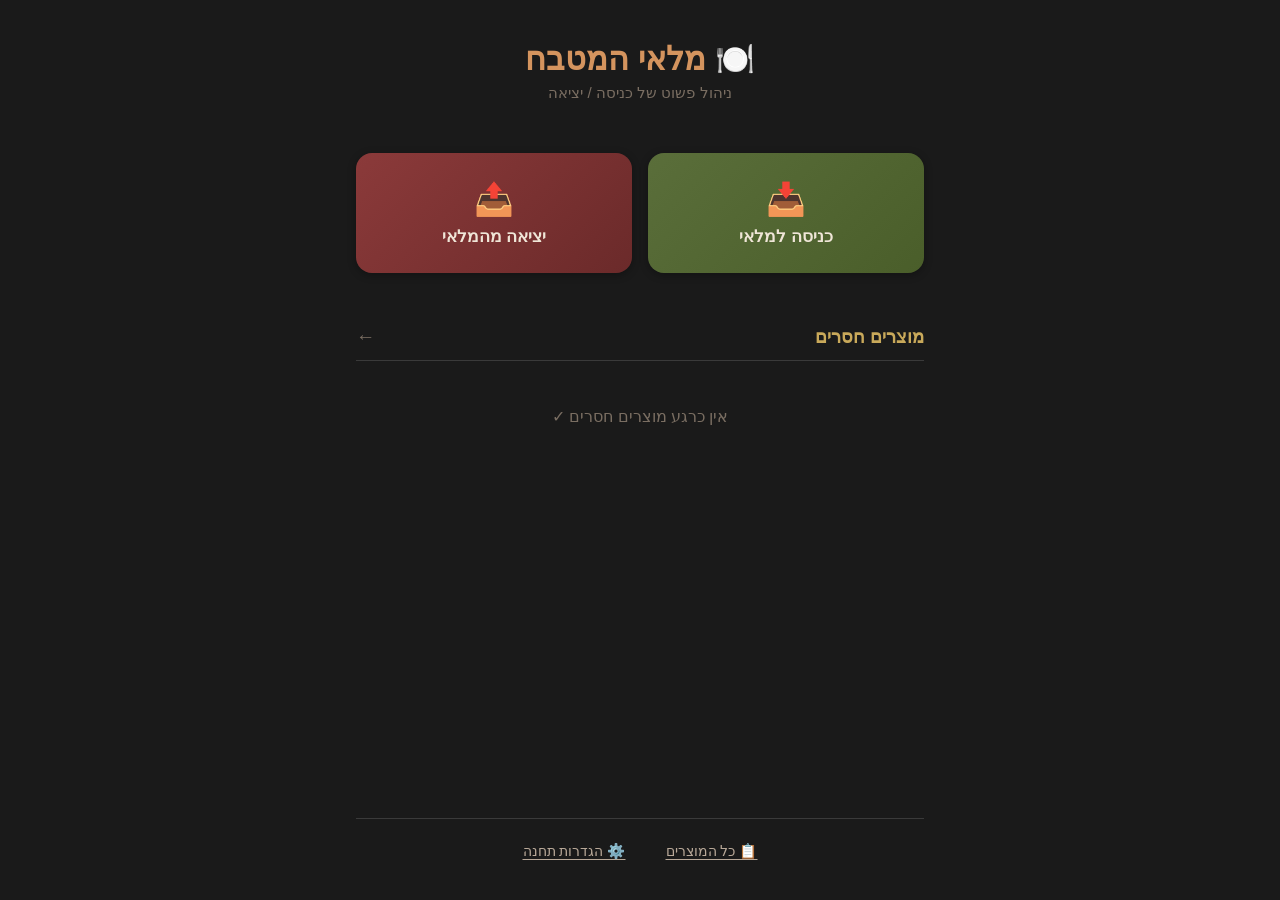
==== index.html @ 6012773c "Add files via upload" ====
<!DOCTYPE html>
<html lang="he" dir="rtl">
<head>
    <meta charset="UTF-8">
    <meta name="viewport" content="width=device-width, initial-scale=1.0, maximum-scale=1.0, user-scalable=no">
    <meta name="theme-color" content="#1a1a1a">
    <meta name="description" content="מערכת מלאי מטבח ביתית — ניהול מוצרים ארוזים עם ברקוד">
    <title>מלאי המטבח</title>

    <!-- PWA manifest -->
    <link rel="manifest" href="manifest.webmanifest">
    <link rel="apple-touch-icon" href="assets/icons/icon-192.png">

    <!-- === CSS — ערכת עיצוב כהה קולינרית === -->
    <link rel="stylesheet" href="styles/base.css">
    <link rel="stylesheet" href="styles/theme-dark.css">
    <link rel="stylesheet" href="styles/home.css">
    <link rel="stylesheet" href="styles/scanner.css">
    <link rel="stylesheet" href="styles/list.css">
    <link rel="stylesheet" href="styles/product.css">
</head>
<body>

    <!-- ============================================= -->
    <!-- מסך בית — HOME SCREEN                        -->
    <!-- שני כפתורים מרכזיים + רשימת חוסרים           -->
    <!-- ============================================= -->
    <section id="screen-home" class="screen active">
        <!-- כותרת עליונה -->
        <header class="home-header">
            <h1 class="home-title">🍽️ מלאי המטבח</h1>
            <p class="home-subtitle">ניהול פשוט של כניסה / יציאה</p>
        </header>

        <!-- כפתורי פעולה מרכזיים -->
        <div class="home-actions">
            <button id="btn-stock-in" class="action-btn action-btn--in" onclick="Router.navigate('stock-in')">
                <span class="action-btn__icon">📥</span>
                <span class="action-btn__label">כניסה למלאי</span>
            </button>
            <button id="btn-stock-out" class="action-btn action-btn--out" onclick="Router.navigate('stock-out')">
                <span class="action-btn__icon">📤</span>
                <span class="action-btn__label">יציאה מהמלאי</span>
            </button>
        </div>

        <!-- רשימת חוסרים — תצוגה מקוצרת במסך הבית -->
        <div class="home-shortages">
            <h2 class="section-title" onclick="Router.navigate('shortages')">
                מוצרים חסרים
                <span class="section-title__arrow">←</span>
            </h2>
            <div id="shortages-list-home" class="shortages-list">
                <!-- יתמלא דינמית ע"י JS -->
                <p class="empty-state" id="no-shortages-home">אין כרגע מוצרים חסרים ✓</p>
            </div>
        </div>

        <!-- כפתור ניהול מוצרים -->
        <footer class="home-footer">
            <button class="link-btn" onclick="Router.navigate('all-products')">📋 כל המוצרים</button>
            <button class="link-btn" id="btn-station-settings" onclick="Router.navigate('settings')">⚙️ הגדרות תחנה</button>
        </footer>
    </section>

    <!-- ============================================= -->
    <!-- מסך כניסה למלאי — STOCK IN                    -->
    <!-- סריקת ברקוד + הוספת כמות                      -->
    <!-- ============================================= -->
    <section id="screen-stock-in" class="screen">
        <header class="screen-header">
            <button class="back-btn" onclick="Router.navigate('home')">→ חזרה</button>
            <h2 class="screen-header__title">📥 כניסה למלאי</h2>
        </header>

        <!-- אזור סורק ברקוד — html5-qrcode מנהל את המצלמה בעצמו -->
        <div class="scanner-area" id="scanner-area-in">
            <div id="scanner-reader-in" class="scanner-reader"></div>
            <p class="scanner-hint">כוון את הברקוד למצלמה</p>
        </div>

        <!-- תוצאת סריקה — מוצר קיים -->
        <div id="stock-in-result" class="scan-result hidden">
            <div class="product-card">
                <img id="stock-in-img" class="product-card__img" src="" alt="תמונת מוצר">
                <div class="product-card__info">
                    <p class="product-card__name" id="stock-in-name"></p>
                    <p class="product-card__barcode" id="stock-in-barcode"></p>
                    <p class="product-card__qty">כמות נוכחית: <strong id="stock-in-current">0</strong></p>
                    <p class="product-card__target">יעד: <strong id="stock-in-target">0</strong></p>
                </div>
            </div>
            <div class="scan-actions">
                <button class="qty-btn qty-btn--add" id="btn-add-1" onclick="Inventory.stockIn(1)">הוסף 1</button>
                <button class="qty-btn qty-btn--add" id="btn-add-2" onclick="Inventory.stockIn(2)">הוסף 2</button>
                <button class="qty-btn qty-btn--continue" onclick="Scanner.resume('in')">המשך סריקה</button>
            </div>
        </div>

        <!-- תוצאת סריקה — מוצר חדש -->
        <div id="stock-in-new" class="scan-result hidden">
            <p class="new-product-msg">מוצר לא נמצא במערכת</p>
            <p class="new-product-barcode" id="new-barcode-in"></p>
            <button class="action-btn action-btn--register" onclick="Router.navigate('register', Scanner.lastBarcode)">רישום מוצר חדש</button>
        </div>
    </section>

    <!-- ============================================= -->
    <!-- מסך יציאה מהמלאי — STOCK OUT                  -->
    <!-- סריקת ברקוד + הורדת כמות                      -->
    <!-- ============================================= -->
    <section id="screen-stock-out" class="screen">
        <header class="screen-header">
            <button class="back-btn" onclick="Router.navigate('home')">→ חזרה</button>
            <h2 class="screen-header__title">📤 יציאה מהמלאי</h2>
        </header>

        <!-- אזור סורק ברקוד — html5-qrcode מנהל את המצלמה בעצמו -->
        <div class="scanner-area" id="scanner-area-out">
            <div id="scanner-reader-out" class="scanner-reader"></div>
            <p class="scanner-hint">כוון את הברקוד למצלמה</p>
        </div>

        <!-- תוצאת סריקה — מוצר נמצא -->
        <div id="stock-out-result" class="scan-result hidden">
            <div class="product-card">
                <img id="stock-out-img" class="product-card__img" src="" alt="תמונת מוצר">
                <div class="product-card__info">
                    <p class="product-card__name" id="stock-out-name"></p>
                    <p class="product-card__barcode" id="stock-out-barcode"></p>
                    <p class="product-card__qty">כמות נוכחית: <strong id="stock-out-current">0</strong></p>
                    <p class="product-card__target">יעד: <strong id="stock-out-target">0</strong></p>
                </div>
            </div>
            <div class="scan-actions">
                <button class="qty-btn qty-btn--remove" id="btn-remove-1" onclick="Inventory.stockOut(1)">הורד 1</button>
                <button class="qty-btn qty-btn--cancel" onclick="Scanner.resume('out')">בטל</button>
            </div>
        </div>

        <!-- מוצר לא נמצא -->
        <div id="stock-out-notfound" class="scan-result hidden">
            <p class="error-msg">מוצר לא נמצא במערכת</p>
            <button class="qty-btn qty-btn--continue" onclick="Scanner.resume('out')">המשך סריקה</button>
        </div>
    </section>

    <!-- ============================================= -->
    <!-- מסך רישום מוצר חדש — REGISTER                 -->
    <!-- ברקוד + צילום + שם + מיקום + יעד              -->
    <!-- ============================================= -->
    <section id="screen-register" class="screen">
        <header class="screen-header">
            <button class="back-btn" onclick="Router.back()">→ חזרה</button>
            <h2 class="screen-header__title">📝 רישום מוצר חדש</h2>
        </header>

        <form id="register-form" class="register-form" onsubmit="Products.register(event)">
            <!-- ברקוד — לא ניתן לעריכה -->
            <div class="form-group">
                <label class="form-label">ברקוד</label>
                <input type="text" id="reg-barcode" class="form-input" readonly>
            </div>

            <!-- צילום תמונה -->
            <div class="form-group">
                <label class="form-label">תמונת מוצר (חובה)</label>
                <div class="photo-area" id="reg-photo-area">
                    <video id="reg-camera" class="reg-camera hidden" autoplay playsinline></video>
                    <img id="reg-preview" class="reg-preview hidden" alt="תצוגה מקדימה">
                    <canvas id="reg-canvas" class="hidden"></canvas>
                </div>
                <div class="photo-actions">
                    <button type="button" class="photo-btn" id="btn-open-camera" onclick="Products.openCamera()">📷 פתח מצלמה</button>
                    <button type="button" class="photo-btn hidden" id="btn-capture" onclick="Products.capturePhoto()">📸 צלם</button>
                    <button type="button" class="photo-btn hidden" id="btn-retake" onclick="Products.retakePhoto()">🔄 צלם שוב</button>
                </div>
            </div>

            <!-- הצעת שם מתוך האריזה -->
            <div class="form-group" id="suggested-name-group" style="display:none">
                <label class="form-label">שם מוצע מהאריזה</label>
                <p id="reg-suggested-name" class="suggested-name"></p>
                <button type="button" class="link-btn" onclick="Products.useSuggestedName()">השתמש בשם זה</button>
            </div>

            <!-- שם מוצר -->
            <div class="form-group">
                <label class="form-label">שם להצגה (חובה)</label>
                <input type="text" id="reg-display-name" class="form-input" placeholder="לדוגמה: נס קפה קלאסי" required>
            </div>

            <!-- מיקום -->
            <div class="form-group">
                <label class="form-label">מיקום (חובה)</label>
                <div class="location-picker">
                    <button type="button" class="loc-btn" data-loc="fridge" onclick="Products.setLocation('fridge')">🧊 מקרר</button>
                    <button type="button" class="loc-btn" data-loc="freezer" onclick="Products.setLocation('freezer')">❄️ מקפיא</button>
                    <button type="button" class="loc-btn" data-loc="pantry" onclick="Products.setLocation('pantry')">🗄️ ארון</button>
                </div>
                <input type="hidden" id="reg-location" required>
            </div>

            <!-- כמות יעד -->
            <div class="form-group">
                <label class="form-label">כמות יעד (חובה)</label>
                <div class="qty-picker">
                    <button type="button" class="qty-step" onclick="Products.adjustTarget(-1)">−</button>
                    <input type="number" id="reg-target" class="form-input form-input--qty" value="2" min="1" required>
                    <button type="button" class="qty-step" onclick="Products.adjustTarget(1)">+</button>
                </div>
            </div>

            <!-- כמות התחלתית -->
            <div class="form-group">
                <label class="form-label">כמות התחלתית</label>
                <div class="qty-picker">
                    <button type="button" class="qty-step" onclick="Products.adjustInitial(-1)">−</button>
                    <input type="number" id="reg-initial" class="form-input form-input--qty" value="1" min="0">
                    <button type="button" class="qty-step" onclick="Products.adjustInitial(1)">+</button>
                </div>
            </div>

            <button type="submit" class="submit-btn" id="btn-save-product">💾 שמור מוצר</button>
        </form>
    </section>

    <!-- ============================================= -->
    <!-- מסך חוסרים מורחב — SHORTAGES                  -->
    <!-- רשימה מלאה + סינון לפי מיקום                  -->
    <!-- ============================================= -->
    <section id="screen-shortages" class="screen">
        <header class="screen-header">
            <button class="back-btn" onclick="Router.navigate('home')">→ חזרה</button>
            <h2 class="screen-header__title">⚠️ מוצרים חסרים</h2>
        </header>

        <!-- סינון לפי מיקום -->
        <div class="filter-bar">
            <button class="filter-btn active" data-filter="all" onclick="Shortages.filter('all')">הכל</button>
            <button class="filter-btn" data-filter="fridge" onclick="Shortages.filter('fridge')">🧊 מקרר</button>
            <button class="filter-btn" data-filter="freezer" onclick="Shortages.filter('freezer')">❄️ מקפיא</button>
            <button class="filter-btn" data-filter="pantry" onclick="Shortages.filter('pantry')">🗄️ ארון</button>
        </div>

        <div id="shortages-list-full" class="shortages-list shortages-list--full">
            <p class="empty-state" id="no-shortages-full">אין כרגע מוצרים חסרים ✓</p>
        </div>
    </section>

    <!-- ============================================= -->
    <!-- מסך פרטי מוצר — PRODUCT DETAIL                -->
    <!-- תצוגה + תיקון ידני + עריכה                    -->
    <!-- ============================================= -->
    <section id="screen-product" class="screen">
        <header class="screen-header">
            <button class="back-btn" onclick="Router.back()">→ חזרה</button>
            <h2 class="screen-header__title">📦 פרטי מוצר</h2>
        </header>

        <div class="product-detail">
            <img id="detail-img" class="product-detail__img" src="" alt="תמונת מוצר">
            <h3 id="detail-name" class="product-detail__name"></h3>
            <p id="detail-barcode" class="product-detail__barcode"></p>
            <p id="detail-location" class="product-detail__location"></p>

            <div class="detail-qty-row">
                <div class="detail-qty-box">
                    <span class="detail-qty-label">נוכחי</span>
                    <span class="detail-qty-value" id="detail-current">0</span>
                </div>
                <div class="detail-qty-box">
                    <span class="detail-qty-label">יעד</span>
                    <span class="detail-qty-value" id="detail-target">0</span>
                </div>
            </div>

            <div class="detail-actions">
                <button class="detail-btn" onclick="Inventory.manualAdjust(1)">+1</button>
                <button class="detail-btn" onclick="Inventory.manualAdjust(-1)">-1</button>
                <button class="detail-btn" onclick="Products.editTarget()">ערוך יעד</button>
                <button class="detail-btn" onclick="Products.changePhoto()">החלף תמונה</button>
            </div>
        </div>
    </section>

    <!-- ============================================= -->
    <!-- מסך כל המוצרים — ALL PRODUCTS                 -->
    <!-- ============================================= -->
    <section id="screen-all-products" class="screen">
        <header class="screen-header">
            <button class="back-btn" onclick="Router.navigate('home')">→ חזרה</button>
            <h2 class="screen-header__title">📋 כל המוצרים</h2>
        </header>
        <div id="all-products-list" class="products-grid">
            <p class="empty-state" id="no-products">אין מוצרים רשומים עדיין</p>
        </div>
    </section>

    <!-- ============================================= -->
    <!-- מסך הגדרות תחנה — SETTINGS                    -->
    <!-- ============================================= -->
    <section id="screen-settings" class="screen">
        <header class="screen-header">
            <button class="back-btn" onclick="Router.navigate('home')">→ חזרה</button>
            <h2 class="screen-header__title">⚙️ הגדרות תחנה</h2>
        </header>
        <div class="settings-form">
            <div class="form-group">
                <label class="form-label">מצב תחנה</label>
                <div class="station-picker">
                    <button class="station-btn" data-mode="entry" onclick="Config.setStationMode('entry')">📥 כניסה</button>
                    <button class="station-btn" data-mode="exit" onclick="Config.setStationMode('exit')">📤 יציאה</button>
                    <button class="station-btn active" data-mode="mixed" onclick="Config.setStationMode('mixed')">🔀 משולב</button>
                </div>
            </div>
            <div class="form-group">
                <label class="form-label">שם מכשיר</label>
                <input type="text" id="device-name" class="form-input" placeholder="לדוגמה: טאבלט מטבח" onchange="Config.setDeviceName(this.value)">
            </div>
        </div>
    </section>

    <!-- ============================================= -->
    <!-- באנר התקנת PWA — מוצג אוטומטית כשניתן להתקין  -->
    <!-- ============================================= -->
    <div id="pwa-install-banner" class="pwa-install-banner hidden">
        <div class="pwa-install-banner__content">
            <span class="pwa-install-banner__icon">📲</span>
            <div class="pwa-install-banner__text">
                <strong>התקן את מלאי המטבח</strong>
                <p>גישה מהירה ישירות מהמסך</p>
            </div>
        </div>
        <div class="pwa-install-banner__actions">
            <button class="pwa-install-btn" id="btn-pwa-install" onclick="PWAInstall.install()">התקן</button>
            <button class="pwa-dismiss-btn" onclick="PWAInstall.dismiss()">לא עכשיו</button>
        </div>
    </div>

    <!-- ============================================= -->
    <!-- Toast — חיווי הצלחה/שגיאה                     -->
    <!-- ============================================= -->
    <div id="toast" class="toast hidden"></div>

    <!-- ============================================= -->
    <!-- Scripts — טעינה מסודרת לפי תלויות             -->
    <!-- ============================================= -->
    <script src="scripts/config.js"></script>
    <script src="scripts/store.js"></script>
    <script src="scripts/api.js"></script>
    <script src="scripts/sync.js"></script>
    <script src="scripts/scanner.js"></script>
    <script src="scripts/inventory.js"></script>
    <script src="scripts/products.js"></script>
    <script src="scripts/shortages.js"></script>
    <script src="scripts/ui.js"></script>
    <script src="scripts/router.js"></script>
    <script src="scripts/pwa-install.js"></script>
    <script src="scripts/app.js"></script>

</body>
</html>
---- styles/base.css ----
/* ===================================================
   base.css — סגנונות בסיס גלובליים
   אחראי על: reset, typography, כלליות layout
   שייך ל: כל המסכים
   =================================================== */

/* ---- Reset בסיסי ---- */
*, *::before, *::after {
    margin: 0;
    padding: 0;
    box-sizing: border-box;
}

html {
    font-size: 16px;
    scroll-behavior: smooth;
    -webkit-text-size-adjust: 100%;
}

body {
    font-family: 'Segoe UI', 'Arial', 'Helvetica Neue', sans-serif;
    line-height: 1.5;
    overflow-x: hidden;
    min-height: 100vh;
    direction: rtl;
    text-align: right;
}

/* ---- Typography ---- */
h1, h2, h3, h4 {
    font-weight: 700;
    line-height: 1.2;
}

h1 { font-size: 1.75rem; }
h2 { font-size: 1.35rem; }
h3 { font-size: 1.15rem; }

p { margin-bottom: 0.5rem; }

/* ---- כפתורים — בסיס ---- */
button {
    cursor: pointer;
    border: none;
    outline: none;
    font-family: inherit;
    font-size: inherit;
    -webkit-tap-highlight-color: transparent;
}

input {
    font-family: inherit;
    font-size: inherit;
    outline: none;
    border: none;
}

/* ---- מסכים — מבנה בסיסי ---- */
.screen {
    display: none;
    flex-direction: column;
    min-height: 100vh;
    padding: 1rem;
    padding-bottom: 2rem;
}

.screen.active {
    display: flex;
}

/* ---- Hidden utility ---- */
.hidden {
    display: none !important;
}

/* ---- Toast חיווי ---- */
.toast {
    position: fixed;
    bottom: 2rem;
    left: 50%;
    transform: translateX(-50%);
    padding: 0.75rem 1.5rem;
    border-radius: 12px;
    font-size: 1rem;
    font-weight: 600;
    z-index: 9999;
    transition: opacity 0.3s, transform 0.3s;
    pointer-events: none;
}

.toast.show {
    display: block !important;
    animation: toastIn 0.3s ease, toastOut 0.3s ease 2s forwards;
}

@keyframes toastIn {
    from { opacity: 0; transform: translateX(-50%) translateY(20px); }
    to { opacity: 1; transform: translateX(-50%) translateY(0); }
}

@keyframes toastOut {
    from { opacity: 1; }
    to { opacity: 0; }
}

/* ---- Responsive — טלפון / טאבלט ---- */
@media (min-width: 768px) {
    .screen {
        max-width: 600px;
        margin: 0 auto;
    }
}
---- styles/theme-dark.css ----
/* ===================================================
   theme-dark.css — ערכת צבעים כהה קולינרית
   אחראי על: צבעים, גוונים, אווירה מטבח/מסעדה
   שייך ל: כל המסכים
   =================================================== */

:root {
    /* ---- רקעים ---- */
    --bg-primary: #1a1a1a;
    --bg-secondary: #242424;
    --bg-card: #2a2a2a;
    --bg-input: #333333;
    --bg-hover: #383838;

    /* ---- טקסט ---- */
    --text-primary: #f0e6d8;
    --text-secondary: #b8a898;
    --text-muted: #7a6e62;

    /* ---- Accent — נחושת, זהב, בורדו, זית ---- */
    --accent-copper: #c87941;
    --accent-gold: #c9a95a;
    --accent-burgundy: #8b3a3a;
    --accent-olive: #5a6e3a;
    --accent-copper-light: #d4945e;
    --accent-green: #4a8c5c;
    --accent-red: #c75050;

    /* ---- גבולות ---- */
    --border-color: #3a3a3a;
    --border-light: #444444;

    /* ---- צללים ---- */
    --shadow-soft: 0 2px 8px rgba(0,0,0,0.3);
    --shadow-medium: 0 4px 16px rgba(0,0,0,0.4);

    /* ---- רדיוסים ---- */
    --radius-sm: 8px;
    --radius-md: 12px;
    --radius-lg: 16px;
    --radius-xl: 20px;
}

body {
    background-color: var(--bg-primary);
    color: var(--text-primary);
}

/* ---- Toast צבעים ---- */
.toast--success {
    background: var(--accent-green);
    color: #fff;
}

.toast--error {
    background: var(--accent-red);
    color: #fff;
}

.toast--info {
    background: var(--accent-copper);
    color: #fff;
}

/* ---- קלט ---- */
.form-input {
    background: var(--bg-input);
    color: var(--text-primary);
    border: 1px solid var(--border-color);
    border-radius: var(--radius-sm);
    padding: 0.75rem 1rem;
    width: 100%;
    font-size: 1.05rem;
    transition: border-color 0.2s;
}

.form-input:focus {
    border-color: var(--accent-copper);
}

.form-input::placeholder {
    color: var(--text-muted);
}

.form-label {
    color: var(--text-secondary);
    font-size: 0.9rem;
    margin-bottom: 0.4rem;
    display: block;
}

/* ---- כרטיס מוצר ---- */
.product-card {
    display: flex;
    gap: 1rem;
    background: var(--bg-card);
    border-radius: var(--radius-md);
    padding: 1rem;
    box-shadow: var(--shadow-soft);
}

.product-card__img {
    width: 72px;
    height: 72px;
    border-radius: var(--radius-sm);
    object-fit: cover;
    background: var(--bg-secondary);
}

.product-card__name {
    font-size: 1.15rem;
    font-weight: 700;
    color: var(--text-primary);
}

.product-card__barcode {
    font-size: 0.8rem;
    color: var(--text-muted);
    direction: ltr;
    text-align: right;
}

.product-card__qty,
.product-card__target {
    font-size: 0.95rem;
    color: var(--text-secondary);
}

/* ---- Empty state ---- */
.empty-state {
    text-align: center;
    color: var(--text-muted);
    padding: 2rem 1rem;
    font-size: 1rem;
}

/* ---- סלקציה ---- */
::selection {
    background: var(--accent-copper);
    color: #fff;
}

/* ---- Scrollbar (Chrome) ---- */
::-webkit-scrollbar { width: 6px; }
::-webkit-scrollbar-track { background: var(--bg-primary); }
::-webkit-scrollbar-thumb { background: var(--border-color); border-radius: 3px; }
---- styles/home.css ----
/* ===================================================
   home.css — סגנונות מסך בית
   אחראי על: כותרת, כפתורי כניסה/יציאה, רשימת חוסרים
   שייך ל: #screen-home
   =================================================== */

/* ---- כותרת עליונה ---- */
.home-header {
    text-align: center;
    padding: 1.5rem 0 1rem;
}

.home-title {
    font-size: 2rem;
    color: var(--accent-copper-light);
    margin-bottom: 0.25rem;
}

.home-subtitle {
    color: var(--text-muted);
    font-size: 0.95rem;
}

/* ---- כפתורי פעולה מרכזיים ---- */
.home-actions {
    display: grid;
    grid-template-columns: 1fr 1fr;
    gap: 1rem;
    margin: 1.5rem 0;
}

.action-btn {
    display: flex;
    flex-direction: column;
    align-items: center;
    justify-content: center;
    padding: 1.5rem 1rem;
    border-radius: var(--radius-lg);
    font-size: 1.1rem;
    font-weight: 700;
    transition: transform 0.15s, box-shadow 0.15s;
    min-height: 120px;
    box-shadow: var(--shadow-soft);
}

.action-btn:active {
    transform: scale(0.97);
}

/* כפתור כניסה — ירוק זית */
.action-btn--in {
    background: linear-gradient(135deg, var(--accent-olive), #4a5e2a);
    color: var(--text-primary);
}

/* כפתור יציאה — בורדו */
.action-btn--out {
    background: linear-gradient(135deg, var(--accent-burgundy), #6b2a2a);
    color: var(--text-primary);
}

/* כפתור רישום — נחושת */
.action-btn--register {
    background: linear-gradient(135deg, var(--accent-copper), #a8632e);
    color: #fff;
    width: 100%;
    padding: 1rem;
    border-radius: var(--radius-md);
    font-size: 1.1rem;
    margin-top: 1rem;
}

.action-btn__icon {
    font-size: 2rem;
    margin-bottom: 0.5rem;
}

.action-btn__label {
    font-size: 1.05rem;
}

/* ---- חוסרים — אזור תחתון ---- */
.home-shortages {
    margin-top: 1rem;
    flex: 1;
}

.section-title {
    display: flex;
    align-items: center;
    justify-content: space-between;
    color: var(--accent-gold);
    font-size: 1.15rem;
    padding: 0.75rem 0;
    border-bottom: 1px solid var(--border-color);
    cursor: pointer;
}

.section-title__arrow {
    font-size: 1.2rem;
    color: var(--text-muted);
}

/* ---- Footer — קישורים תחתונים ---- */
.home-footer {
    display: flex;
    justify-content: center;
    gap: 1.5rem;
    padding-top: 1rem;
    border-top: 1px solid var(--border-color);
    margin-top: 1rem;
}

.link-btn {
    background: none;
    color: var(--text-secondary);
    font-size: 0.9rem;
    padding: 0.5rem;
    text-decoration: underline;
    text-underline-offset: 3px;
}

.link-btn:hover {
    color: var(--accent-copper-light);
}

/* ---- Screen header כללי ---- */
.screen-header {
    display: flex;
    align-items: center;
    gap: 1rem;
    padding: 0.75rem 0;
    border-bottom: 1px solid var(--border-color);
    margin-bottom: 1rem;
}

.screen-header__title {
    font-size: 1.25rem;
    color: var(--accent-copper-light);
}

.back-btn {
    background: var(--bg-secondary);
    color: var(--text-secondary);
    padding: 0.5rem 0.75rem;
    border-radius: var(--radius-sm);
    font-size: 0.9rem;
}

.back-btn:hover {
    background: var(--bg-hover);
}

/* ---- הגדרות תחנה ---- */
.settings-form {
    padding: 1rem 0;
}

.station-picker {
    display: flex;
    gap: 0.75rem;
    margin-top: 0.5rem;
}

.station-btn {
    flex: 1;
    padding: 0.75rem;
    background: var(--bg-card);
    color: var(--text-secondary);
    border-radius: var(--radius-sm);
    border: 2px solid var(--border-color);
    font-weight: 600;
    transition: all 0.2s;
}

.station-btn.active {
    border-color: var(--accent-copper);
    color: var(--accent-copper-light);
    background: var(--bg-hover);
}
---- styles/scanner.css ----
/* ===================================================
   scanner.css — סגנונות מצלמה וסריקת ברקוד
   אחראי על: אזור מצלמה, מסגרת סריקה, כפתורי כמות
   שייך ל: #screen-stock-in, #screen-stock-out
   =================================================== */

/* ---- אזור סורק ברקוד ---- */
.scanner-area {
    position: relative;
    width: 100%;
    border-radius: var(--radius-md);
    overflow: hidden;
    background: #000;
    margin-bottom: 1rem;
}

/* ה-container שבו html5-qrcode מרנדר את המצלמה */
.scanner-reader {
    width: 100%;
    min-height: 280px;
}

/* עיצוב פנימי לאלמנטים ש html5-qrcode יוצר */
.scanner-reader video {
    border-radius: var(--radius-md) var(--radius-md) 0 0;
}
.scanner-reader #qr-shaded-region {
    border-color: var(--accent-copper) !important;
}

.scanner-hint {
    text-align: center;
    color: var(--text-muted);
    font-size: 0.85rem;
    padding: 0.5rem;
}

/* ---- תוצאת סריקה ---- */
.scan-result {
    padding: 1rem 0;
}

.scan-actions {
    display: flex;
    gap: 0.75rem;
    margin-top: 1rem;
}

/* ---- כפתורי כמות ---- */
.qty-btn {
    flex: 1;
    padding: 0.85rem;
    border-radius: var(--radius-md);
    font-size: 1.05rem;
    font-weight: 700;
    transition: transform 0.15s;
}

.qty-btn:active {
    transform: scale(0.96);
}

.qty-btn--add {
    background: var(--accent-olive);
    color: #fff;
}

.qty-btn--remove {
    background: var(--accent-burgundy);
    color: #fff;
}

.qty-btn--cancel {
    background: var(--bg-card);
    color: var(--text-secondary);
    border: 1px solid var(--border-color);
}

.qty-btn--continue {
    background: var(--bg-secondary);
    color: var(--text-secondary);
    border: 1px solid var(--border-color);
}

/* ---- הודעת מוצר חדש / לא נמצא ---- */
.new-product-msg {
    text-align: center;
    font-size: 1.15rem;
    color: var(--accent-gold);
    margin-bottom: 0.5rem;
}

.new-product-barcode {
    text-align: center;
    color: var(--text-muted);
    font-size: 0.9rem;
    direction: ltr;
    margin-bottom: 1rem;
}

.error-msg {
    text-align: center;
    font-size: 1.1rem;
    color: var(--accent-red);
    margin-bottom: 1rem;
}

/* ===================================================
   באנר התקנת PWA
   אחראי על: הודעת התקנה במסך בית / טלפון / מחשב
   =================================================== */
.pwa-install-banner {
    position: fixed;
    bottom: 0;
    left: 0;
    right: 0;
    background: var(--bg-card);
    border-top: 2px solid var(--accent-copper);
    padding: 1rem 1.2rem;
    z-index: 9999;
    display: flex;
    align-items: center;
    justify-content: space-between;
    gap: 0.75rem;
    box-shadow: 0 -4px 20px rgba(0,0,0,0.4);
    animation: slideUpBanner 0.4s ease-out;
}

.pwa-install-banner.hidden {
    display: none;
}

@keyframes slideUpBanner {
    from { transform: translateY(100%); }
    to { transform: translateY(0); }
}

.pwa-install-banner__content {
    display: flex;
    align-items: center;
    gap: 0.75rem;
    flex: 1;
}

.pwa-install-banner__icon {
    font-size: 2rem;
}

.pwa-install-banner__text strong {
    display: block;
    font-size: 1rem;
    color: var(--text-primary);
}

.pwa-install-banner__text p {
    font-size: 0.8rem;
    color: var(--text-muted);
    margin-top: 0.15rem;
}

.pwa-install-banner__actions {
    display: flex;
    gap: 0.5rem;
    flex-shrink: 0;
}

.pwa-install-btn {
    background: var(--accent-copper);
    color: #fff;
    border: none;
    padding: 0.6rem 1.2rem;
    border-radius: var(--radius-md);
    font-weight: 700;
    font-size: 0.95rem;
    cursor: pointer;
}

.pwa-install-btn:hover {
    background: #d4945e;
}

.pwa-dismiss-btn {
    background: transparent;
    color: var(--text-muted);
    border: 1px solid var(--border-color);
    padding: 0.6rem 0.8rem;
    border-radius: var(--radius-md);
    font-size: 0.85rem;
    cursor: pointer;
}
---- styles/list.css ----
/* ===================================================
   list.css — סגנונות רשימות (חוסרים, כל המוצרים)
   אחראי על: פריטי רשימה, סינון, כרטיסי חוסר
   שייך ל: #screen-shortages, #screen-all-products, חוסרים במסך בית
   =================================================== */

/* ---- רשימת חוסרים ---- */
.shortages-list {
    display: flex;
    flex-direction: column;
    gap: 0.75rem;
    padding: 0.75rem 0;
}

/* ---- פריט חוסר ---- */
.shortage-item {
    display: flex;
    align-items: center;
    gap: 0.75rem;
    background: var(--bg-card);
    border-radius: var(--radius-md);
    padding: 0.75rem;
    box-shadow: var(--shadow-soft);
    cursor: pointer;
    transition: background 0.2s;
    border-right: 3px solid var(--accent-burgundy);
}

.shortage-item:hover {
    background: var(--bg-hover);
}

.shortage-item__img {
    width: 52px;
    height: 52px;
    border-radius: var(--radius-sm);
    object-fit: cover;
    background: var(--bg-secondary);
    flex-shrink: 0;
}

.shortage-item__info {
    flex: 1;
    min-width: 0;
}

.shortage-item__name {
    font-size: 1rem;
    font-weight: 600;
    color: var(--text-primary);
    white-space: nowrap;
    overflow: hidden;
    text-overflow: ellipsis;
}

.shortage-item__detail {
    font-size: 0.85rem;
    color: var(--text-secondary);
}

.shortage-item__missing {
    font-size: 0.85rem;
    color: var(--accent-red);
    font-weight: 700;
    flex-shrink: 0;
    padding: 0.25rem 0.5rem;
    background: rgba(199,80,80,0.15);
    border-radius: var(--radius-sm);
}

/* ---- סרגל סינון ---- */
.filter-bar {
    display: flex;
    gap: 0.5rem;
    padding: 0.5rem 0;
    margin-bottom: 0.5rem;
    overflow-x: auto;
    -webkit-overflow-scrolling: touch;
}

.filter-btn {
    padding: 0.5rem 1rem;
    border-radius: var(--radius-xl);
    background: var(--bg-card);
    color: var(--text-secondary);
    font-size: 0.85rem;
    font-weight: 600;
    white-space: nowrap;
    border: 1px solid var(--border-color);
    transition: all 0.2s;
}

.filter-btn.active {
    background: var(--accent-copper);
    color: #fff;
    border-color: var(--accent-copper);
}

/* ---- גריד כל המוצרים ---- */
.products-grid {
    display: grid;
    grid-template-columns: repeat(auto-fill, minmax(150px, 1fr));
    gap: 0.75rem;
    padding: 0.75rem 0;
}

.product-mini {
    background: var(--bg-card);
    border-radius: var(--radius-md);
    padding: 0.75rem;
    text-align: center;
    cursor: pointer;
    transition: background 0.2s, transform 0.15s;
}

.product-mini:hover {
    background: var(--bg-hover);
}

.product-mini:active {
    transform: scale(0.97);
}

.product-mini__img {
    width: 64px;
    height: 64px;
    border-radius: var(--radius-sm);
    object-fit: cover;
    margin: 0 auto 0.5rem;
    background: var(--bg-secondary);
}

.product-mini__name {
    font-size: 0.9rem;
    font-weight: 600;
    color: var(--text-primary);
    white-space: nowrap;
    overflow: hidden;
    text-overflow: ellipsis;
}

.product-mini__qty {
    font-size: 0.8rem;
    color: var(--text-muted);
}

.product-mini__qty--shortage {
    color: var(--accent-red);
    font-weight: 700;
}
---- styles/product.css ----
/* ===================================================
   product.css — סגנונות רישום מוצר + פרטי מוצר
   אחראי על: טופס רישום, צילום, בחירת מיקום, פרטים
   שייך ל: #screen-register, #screen-product
   =================================================== */

/* ---- טופס רישום ---- */
.register-form {
    display: flex;
    flex-direction: column;
    gap: 1.25rem;
    padding: 0.5rem 0;
}

.form-group {
    display: flex;
    flex-direction: column;
    gap: 0.4rem;
}

/* ---- אזור צילום ---- */
.photo-area {
    width: 100%;
    aspect-ratio: 4/3;
    max-height: 220px;
    background: var(--bg-secondary);
    border-radius: var(--radius-md);
    overflow: hidden;
    display: flex;
    align-items: center;
    justify-content: center;
    border: 2px dashed var(--border-color);
}

.reg-camera {
    width: 100%;
    height: 100%;
    object-fit: cover;
}

.reg-preview {
    width: 100%;
    height: 100%;
    object-fit: cover;
}

.photo-actions {
    display: flex;
    gap: 0.5rem;
    margin-top: 0.5rem;
}

.photo-btn {
    flex: 1;
    padding: 0.65rem;
    background: var(--bg-card);
    color: var(--text-secondary);
    border-radius: var(--radius-sm);
    font-size: 0.9rem;
    font-weight: 600;
    border: 1px solid var(--border-color);
    transition: background 0.2s;
}

.photo-btn:hover {
    background: var(--bg-hover);
}

/* ---- הצעת שם ---- */
.suggested-name {
    background: var(--bg-card);
    padding: 0.5rem 0.75rem;
    border-radius: var(--radius-sm);
    color: var(--accent-gold);
    font-style: italic;
    direction: ltr;
    text-align: right;
}

/* ---- בחירת מיקום ---- */
.location-picker {
    display: flex;
    gap: 0.75rem;
}

.loc-btn {
    flex: 1;
    padding: 0.75rem 0.5rem;
    background: var(--bg-card);
    color: var(--text-secondary);
    border-radius: var(--radius-md);
    font-size: 0.9rem;
    font-weight: 600;
    border: 2px solid var(--border-color);
    text-align: center;
    transition: all 0.2s;
}

.loc-btn.active {
    border-color: var(--accent-copper);
    color: var(--accent-copper-light);
    background: var(--bg-hover);
}

/* ---- בוחר כמות ---- */
.qty-picker {
    display: flex;
    align-items: center;
    gap: 0.5rem;
}

.qty-step {
    width: 44px;
    height: 44px;
    border-radius: 50%;
    background: var(--bg-card);
    color: var(--text-primary);
    font-size: 1.5rem;
    display: flex;
    align-items: center;
    justify-content: center;
    border: 1px solid var(--border-color);
    transition: background 0.2s;
}

.qty-step:hover {
    background: var(--bg-hover);
}

.form-input--qty {
    width: 80px;
    text-align: center;
    font-size: 1.3rem;
    font-weight: 700;
}

/* ---- כפתור שמירה ---- */
.submit-btn {
    width: 100%;
    padding: 1rem;
    background: linear-gradient(135deg, var(--accent-copper), #a8632e);
    color: #fff;
    border-radius: var(--radius-md);
    font-size: 1.15rem;
    font-weight: 700;
    box-shadow: var(--shadow-medium);
    transition: transform 0.15s;
    margin-top: 0.5rem;
}

.submit-btn:active {
    transform: scale(0.97);
}

/* ===== פרטי מוצר ===== */
.product-detail {
    display: flex;
    flex-direction: column;
    align-items: center;
    gap: 1rem;
    padding: 1rem 0;
}

.product-detail__img {
    width: 120px;
    height: 120px;
    border-radius: var(--radius-md);
    object-fit: cover;
    background: var(--bg-secondary);
    box-shadow: var(--shadow-medium);
}

.product-detail__name {
    font-size: 1.4rem;
    color: var(--text-primary);
    text-align: center;
}

.product-detail__barcode {
    color: var(--text-muted);
    font-size: 0.85rem;
    direction: ltr;
}

.product-detail__location {
    color: var(--text-secondary);
    font-size: 0.95rem;
}

/* ---- שורת כמויות ---- */
.detail-qty-row {
    display: flex;
    gap: 2rem;
    margin: 0.5rem 0;
}

.detail-qty-box {
    display: flex;
    flex-direction: column;
    align-items: center;
    gap: 0.25rem;
}

.detail-qty-label {
    font-size: 0.8rem;
    color: var(--text-muted);
}

.detail-qty-value {
    font-size: 2rem;
    font-weight: 700;
    color: var(--accent-copper-light);
}

/* ---- כפתורי פעולה ---- */
.detail-actions {
    display: grid;
    grid-template-columns: 1fr 1fr;
    gap: 0.75rem;
    width: 100%;
    margin-top: 0.5rem;
}

.detail-btn {
    padding: 0.75rem;
    background: var(--bg-card);
    color: var(--text-secondary);
    border-radius: var(--radius-md);
    font-size: 1rem;
    font-weight: 600;
    border: 1px solid var(--border-color);
    transition: background 0.2s;
}

.detail-btn:hover {
    background: var(--bg-hover);
    color: var(--text-primary);
}
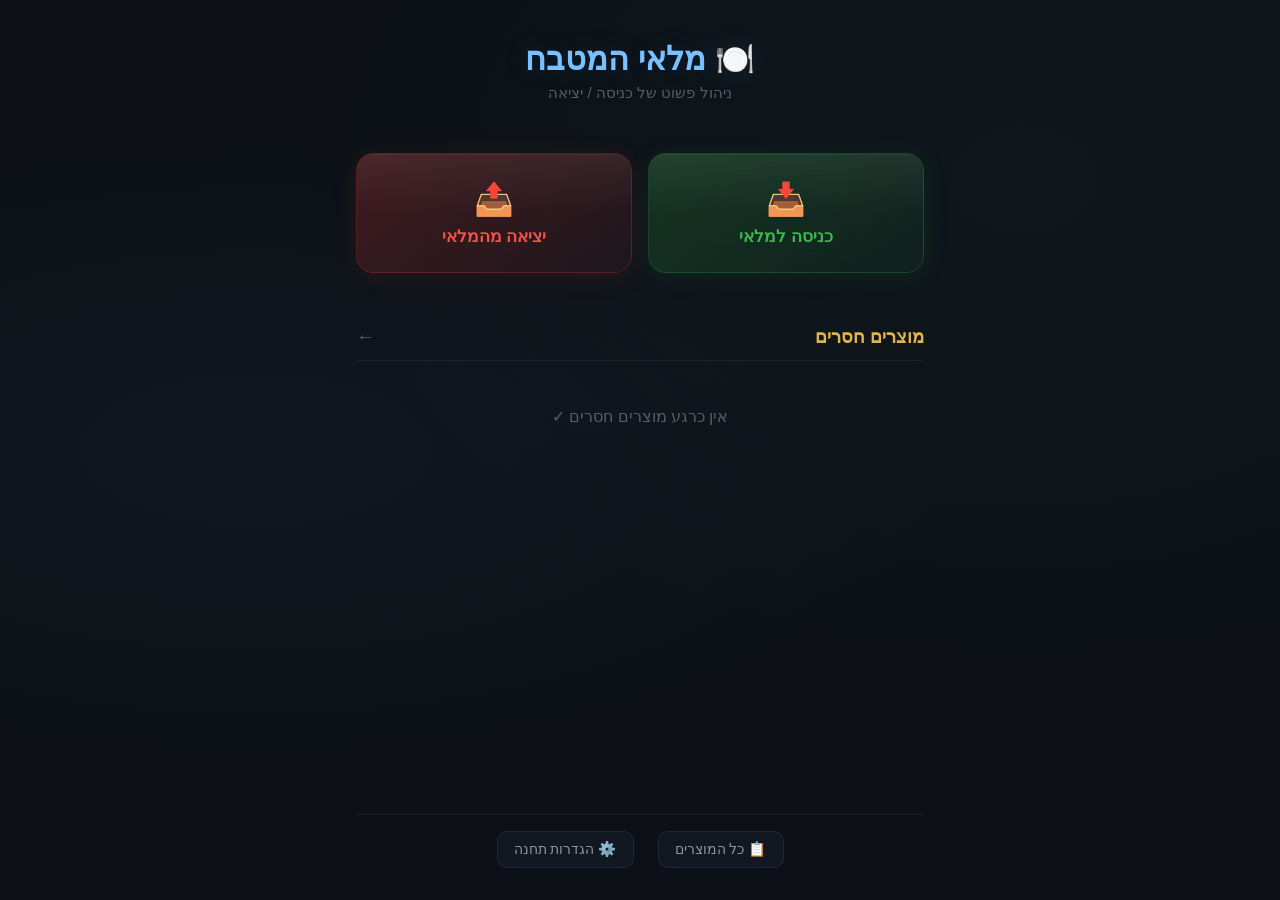
==== commit 602c9bd7: "Add files via upload" ====
--- a/index.html
+++ b/index.html
@@ -86,6 +86,7 @@
                 <div class="product-card__info">
                     <p class="product-card__name" id="stock-in-name"></p>
                     <p class="product-card__barcode" id="stock-in-barcode"></p>
+                    <p class="product-card__expiry" id="stock-in-expiry"></p>
                     <p class="product-card__qty">כמות נוכחית: <strong id="stock-in-current">0</strong></p>
                     <p class="product-card__target">יעד: <strong id="stock-in-target">0</strong></p>
                 </div>
@@ -128,6 +129,7 @@
                 <div class="product-card__info">
                     <p class="product-card__name" id="stock-out-name"></p>
                     <p class="product-card__barcode" id="stock-out-barcode"></p>
+                    <p class="product-card__expiry" id="stock-out-expiry"></p>
                     <p class="product-card__qty">כמות נוכחית: <strong id="stock-out-current">0</strong></p>
                     <p class="product-card__target">יעד: <strong id="stock-out-target">0</strong></p>
                 </div>
@@ -208,6 +210,17 @@
                     <button type="button" class="qty-step" onclick="Products.adjustTarget(-1)">−</button>
                     <input type="number" id="reg-target" class="form-input form-input--qty" value="2" min="1" required>
                     <button type="button" class="qty-step" onclick="Products.adjustTarget(1)">+</button>
+                </div>
+            </div>
+
+            <!-- תאריך תפוגה (אופציונלי) -->
+            <div class="form-group">
+                <label class="form-label">תאריך תפוגה (לא חובה)</label>
+                <div class="expiry-picker">
+                    <input type="date" id="reg-expiry" class="form-input form-input--date">
+                    <button type="button" class="expiry-quick-btn" onclick="Products.setQuickExpiry(7)">שבוע</button>
+                    <button type="button" class="expiry-quick-btn" onclick="Products.setQuickExpiry(30)">חודש</button>
+                    <button type="button" class="expiry-quick-btn" onclick="Products.setQuickExpiry(90)">3 חודשים</button>
                 </div>
             </div>
 
@@ -263,6 +276,7 @@
             <h3 id="detail-name" class="product-detail__name"></h3>
             <p id="detail-barcode" class="product-detail__barcode"></p>
             <p id="detail-location" class="product-detail__location"></p>
+            <p id="detail-expiry" class="product-detail__expiry" style="display:none"></p>
 
             <div class="detail-qty-row">
                 <div class="detail-qty-box">
--- a/styles/theme-dark.css
+++ b/styles/theme-dark.css
@@ -1,81 +1,105 @@
 /* ===================================================
-   theme-dark.css — ערכת צבעים כהה קולינרית
-   אחראי על: צבעים, גוונים, אווירה מטבח/מסעדה
+   theme-dark.css — ערכת עיצוב "Crystal Tech"
+   אחראי על: סגנון קריסטל שקוף הייטקי — מקרר/תנור דיגיטלי
    שייך ל: כל המסכים
    =================================================== */
 
 :root {
-    /* ---- רקעים ---- */
-    --bg-primary: #1a1a1a;
-    --bg-secondary: #242424;
-    --bg-card: #2a2a2a;
-    --bg-input: #333333;
-    --bg-hover: #383838;
+    /* ---- רקעים — כהים עם שקיפות זכוכית ---- */
+    --bg-primary: #0d1117;
+    --bg-secondary: #161b22;
+    --bg-card: rgba(30, 38, 50, 0.65);
+    --bg-input: rgba(20, 27, 38, 0.8);
+    --bg-hover: rgba(45, 55, 72, 0.6);
+
+    /* ---- Glass effect — שכבת זכוכית ---- */
+    --glass-bg: rgba(25, 35, 50, 0.45);
+    --glass-border: rgba(100, 160, 255, 0.12);
+    --glass-shine: rgba(255, 255, 255, 0.04);
+    --glass-blur: 16px;
 
     /* ---- טקסט ---- */
-    --text-primary: #f0e6d8;
-    --text-secondary: #b8a898;
-    --text-muted: #7a6e62;
+    --text-primary: #e6edf3;
+    --text-secondary: #8b949e;
+    --text-muted: #545d68;
 
-    /* ---- Accent — נחושת, זהב, בורדו, זית ---- */
-    --accent-copper: #c87941;
-    --accent-gold: #c9a95a;
-    --accent-burgundy: #8b3a3a;
-    --accent-olive: #5a6e3a;
-    --accent-copper-light: #d4945e;
-    --accent-green: #4a8c5c;
-    --accent-red: #c75050;
+    /* ---- Accent — ציאן קריסטלי, זהב, אדום, ירוק ---- */
+    --accent-copper: #58a6ff;
+    --accent-gold: #e0b44a;
+    --accent-burgundy: #da3633;
+    --accent-olive: #2ea043;
+    --accent-copper-light: #79c0ff;
+    --accent-green: #3fb950;
+    --accent-red: #f85149;
+    --accent-cyan: #58a6ff;
+    --accent-teal: #39d2c0;
 
     /* ---- גבולות ---- */
-    --border-color: #3a3a3a;
-    --border-light: #444444;
+    --border-color: rgba(100, 160, 255, 0.1);
+    --border-light: rgba(100, 160, 255, 0.18);
 
-    /* ---- צללים ---- */
-    --shadow-soft: 0 2px 8px rgba(0,0,0,0.3);
-    --shadow-medium: 0 4px 16px rgba(0,0,0,0.4);
+    /* ---- צללים — עומק קריסטלי ---- */
+    --shadow-soft: 0 2px 12px rgba(0, 0, 0, 0.4), inset 0 1px 0 var(--glass-shine);
+    --shadow-medium: 0 8px 32px rgba(0, 0, 0, 0.5), inset 0 1px 0 var(--glass-shine);
+    --shadow-glow: 0 0 20px rgba(88, 166, 255, 0.15);
 
     /* ---- רדיוסים ---- */
-    --radius-sm: 8px;
-    --radius-md: 12px;
-    --radius-lg: 16px;
-    --radius-xl: 20px;
+    --radius-sm: 10px;
+    --radius-md: 14px;
+    --radius-lg: 18px;
+    --radius-xl: 24px;
 }
 
 body {
-    background-color: var(--bg-primary);
+    background: var(--bg-primary);
+    background-image:
+        radial-gradient(ellipse at 20% 50%, rgba(88, 166, 255, 0.04) 0%, transparent 50%),
+        radial-gradient(ellipse at 80% 20%, rgba(57, 210, 192, 0.03) 0%, transparent 50%);
     color: var(--text-primary);
 }
 
-/* ---- Toast צבעים ---- */
+/* ---- Toast צבעים — זכוכית ---- */
 .toast--success {
-    background: var(--accent-green);
+    background: rgba(63, 185, 80, 0.9);
+    backdrop-filter: blur(12px);
+    -webkit-backdrop-filter: blur(12px);
     color: #fff;
+    border: 1px solid rgba(63, 185, 80, 0.3);
 }
 
 .toast--error {
-    background: var(--accent-red);
+    background: rgba(248, 81, 73, 0.9);
+    backdrop-filter: blur(12px);
+    -webkit-backdrop-filter: blur(12px);
     color: #fff;
+    border: 1px solid rgba(248, 81, 73, 0.3);
 }
 
 .toast--info {
-    background: var(--accent-copper);
+    background: rgba(88, 166, 255, 0.9);
+    backdrop-filter: blur(12px);
+    -webkit-backdrop-filter: blur(12px);
     color: #fff;
+    border: 1px solid rgba(88, 166, 255, 0.3);
 }
 
-/* ---- קלט ---- */
+/* ---- קלט — זכוכית ---- */
 .form-input {
     background: var(--bg-input);
+    backdrop-filter: blur(8px);
+    -webkit-backdrop-filter: blur(8px);
     color: var(--text-primary);
-    border: 1px solid var(--border-color);
+    border: 1px solid var(--glass-border);
     border-radius: var(--radius-sm);
     padding: 0.75rem 1rem;
     width: 100%;
     font-size: 1.05rem;
-    transition: border-color 0.2s;
+    transition: border-color 0.3s, box-shadow 0.3s;
 }
 
 .form-input:focus {
-    border-color: var(--accent-copper);
+    border-color: var(--accent-cyan);
+    box-shadow: 0 0 0 3px rgba(88, 166, 255, 0.15);
 }
 
 .form-input::placeholder {
@@ -87,15 +111,19 @@
     font-size: 0.9rem;
     margin-bottom: 0.4rem;
     display: block;
+    letter-spacing: 0.02em;
 }
 
-/* ---- כרטיס מוצר ---- */
+/* ---- כרטיס מוצר — זכוכית קריסטלית ---- */
 .product-card {
     display: flex;
     gap: 1rem;
-    background: var(--bg-card);
+    background: var(--glass-bg);
+    backdrop-filter: blur(var(--glass-blur));
+    -webkit-backdrop-filter: blur(var(--glass-blur));
     border-radius: var(--radius-md);
     padding: 1rem;
+    border: 1px solid var(--glass-border);
     box-shadow: var(--shadow-soft);
 }
 
@@ -105,6 +133,7 @@
     border-radius: var(--radius-sm);
     object-fit: cover;
     background: var(--bg-secondary);
+    border: 1px solid var(--glass-border);
 }
 
 .product-card__name {
@@ -113,11 +142,28 @@
     color: var(--text-primary);
 }
 
+/* ---- ברקוד — badge מודגש כחול ---- */
 .product-card__barcode {
-    font-size: 0.8rem;
-    color: var(--text-muted);
+    display: inline-block;
+    font-size: 0.85rem;
+    font-weight: 600;
+    color: var(--accent-cyan);
+    background: rgba(88, 166, 255, 0.1);
+    padding: 0.2rem 0.6rem;
+    border-radius: 6px;
+    border: 1px solid rgba(88, 166, 255, 0.2);
     direction: ltr;
     text-align: right;
+    letter-spacing: 0.04em;
+    font-family: 'Consolas', 'Courier New', monospace;
+    margin-top: 0.25rem;
+}
+
+/* ---- תאריך תפוגה בכרטיס ---- */
+.product-card__expiry {
+    font-size: 0.8rem;
+    color: var(--accent-gold);
+    margin-top: 0.15rem;
 }
 
 .product-card__qty,
@@ -136,11 +182,12 @@
 
 /* ---- סלקציה ---- */
 ::selection {
-    background: var(--accent-copper);
+    background: var(--accent-cyan);
     color: #fff;
 }
 
-/* ---- Scrollbar (Chrome) ---- */
-::-webkit-scrollbar { width: 6px; }
-::-webkit-scrollbar-track { background: var(--bg-primary); }
-::-webkit-scrollbar-thumb { background: var(--border-color); border-radius: 3px; }
+/* ---- Scrollbar (Chrome) — דק וכהה ---- */
+::-webkit-scrollbar { width: 5px; }
+::-webkit-scrollbar-track { background: transparent; }
+::-webkit-scrollbar-thumb { background: rgba(88, 166, 255, 0.2); border-radius: 3px; }
+::-webkit-scrollbar-thumb:hover { background: rgba(88, 166, 255, 0.35); }
--- a/styles/home.css
+++ b/styles/home.css
@@ -14,6 +14,7 @@
     font-size: 2rem;
     color: var(--accent-copper-light);
     margin-bottom: 0.25rem;
+    text-shadow: 0 0 30px rgba(88, 166, 255, 0.15);
 }
 
 .home-subtitle {
@@ -38,36 +39,76 @@
     border-radius: var(--radius-lg);
     font-size: 1.1rem;
     font-weight: 700;
-    transition: transform 0.15s, box-shadow 0.15s;
     min-height: 120px;
-    box-shadow: var(--shadow-soft);
+    /* קריסטל — זכוכית שקופה */
+    backdrop-filter: blur(16px);
+    -webkit-backdrop-filter: blur(16px);
+    border: 1px solid rgba(255,255,255,0.08);
+    transition: transform 0.2s, box-shadow 0.3s, border-color 0.3s;
+    position: relative;
+    overflow: hidden;
+}
+
+/* ניצוץ עליון — שקיפות זכוכית */
+.action-btn::before {
+    content: '';
+    position: absolute;
+    top: 0; left: 0; right: 0;
+    height: 50%;
+    background: linear-gradient(180deg, rgba(255,255,255,0.06) 0%, transparent 100%);
+    pointer-events: none;
+    border-radius: var(--radius-lg) var(--radius-lg) 0 0;
 }
 
 .action-btn:active {
-    transform: scale(0.97);
-}
-
-/* כפתור כניסה — ירוק זית */
+    transform: scale(0.96);
+}
+
+/* כפתור כניסה — ירוק קריסטלי */
 .action-btn--in {
-    background: linear-gradient(135deg, var(--accent-olive), #4a5e2a);
-    color: var(--text-primary);
-}
-
-/* כפתור יציאה — בורדו */
+    background: linear-gradient(145deg, rgba(46, 160, 67, 0.25), rgba(46, 160, 67, 0.08));
+    color: var(--accent-green);
+    border-color: rgba(46, 160, 67, 0.25);
+    box-shadow: 0 4px 24px rgba(46, 160, 67, 0.12), inset 0 1px 0 rgba(255,255,255,0.05);
+}
+
+.action-btn--in:hover {
+    border-color: rgba(46, 160, 67, 0.4);
+    box-shadow: 0 4px 32px rgba(46, 160, 67, 0.2), inset 0 1px 0 rgba(255,255,255,0.08);
+}
+
+/* כפתור יציאה — אדום קריסטלי */
 .action-btn--out {
-    background: linear-gradient(135deg, var(--accent-burgundy), #6b2a2a);
-    color: var(--text-primary);
-}
-
-/* כפתור רישום — נחושת */
+    background: linear-gradient(145deg, rgba(218, 54, 51, 0.25), rgba(218, 54, 51, 0.08));
+    color: var(--accent-red);
+    border-color: rgba(218, 54, 51, 0.25);
+    box-shadow: 0 4px 24px rgba(218, 54, 51, 0.12), inset 0 1px 0 rgba(255,255,255,0.05);
+}
+
+.action-btn--out:hover {
+    border-color: rgba(218, 54, 51, 0.4);
+    box-shadow: 0 4px 32px rgba(218, 54, 51, 0.2), inset 0 1px 0 rgba(255,255,255,0.08);
+}
+
+/* כפתור רישום — ציאן קריסטלי */
 .action-btn--register {
-    background: linear-gradient(135deg, var(--accent-copper), #a8632e);
-    color: #fff;
+    background: linear-gradient(145deg, rgba(88, 166, 255, 0.25), rgba(88, 166, 255, 0.08));
+    color: var(--accent-cyan);
+    border: 1px solid rgba(88, 166, 255, 0.25);
+    backdrop-filter: blur(16px);
+    -webkit-backdrop-filter: blur(16px);
     width: 100%;
     padding: 1rem;
     border-radius: var(--radius-md);
     font-size: 1.1rem;
     margin-top: 1rem;
+    box-shadow: 0 4px 24px rgba(88, 166, 255, 0.12), inset 0 1px 0 rgba(255,255,255,0.05);
+    transition: transform 0.2s, box-shadow 0.3s, border-color 0.3s;
+}
+
+.action-btn--register:hover {
+    border-color: rgba(88, 166, 255, 0.4);
+    box-shadow: 0 4px 32px rgba(88, 166, 255, 0.2);
 }
 
 .action-btn__icon {
@@ -112,16 +153,22 @@
 }
 
 .link-btn {
-    background: none;
+    background: var(--glass-bg);
+    backdrop-filter: blur(12px);
+    -webkit-backdrop-filter: blur(12px);
     color: var(--text-secondary);
     font-size: 0.9rem;
-    padding: 0.5rem;
-    text-decoration: underline;
-    text-underline-offset: 3px;
+    padding: 0.55rem 1rem;
+    border-radius: var(--radius-sm);
+    border: 1px solid var(--glass-border);
+    text-decoration: none;
+    transition: all 0.25s;
 }
 
 .link-btn:hover {
     color: var(--accent-copper-light);
+    border-color: rgba(88, 166, 255, 0.25);
+    box-shadow: 0 0 12px rgba(88, 166, 255, 0.1);
 }
 
 /* ---- Screen header כללי ---- */
@@ -140,15 +187,20 @@
 }
 
 .back-btn {
-    background: var(--bg-secondary);
+    background: var(--glass-bg);
+    backdrop-filter: blur(12px);
+    -webkit-backdrop-filter: blur(12px);
     color: var(--text-secondary);
     padding: 0.5rem 0.75rem;
     border-radius: var(--radius-sm);
     font-size: 0.9rem;
+    border: 1px solid var(--glass-border);
+    transition: all 0.25s;
 }
 
 .back-btn:hover {
     background: var(--bg-hover);
+    border-color: rgba(88, 166, 255, 0.25);
 }
 
 /* ---- הגדרות תחנה ---- */
@@ -165,16 +217,19 @@
 .station-btn {
     flex: 1;
     padding: 0.75rem;
-    background: var(--bg-card);
+    background: var(--glass-bg);
+    backdrop-filter: blur(12px);
+    -webkit-backdrop-filter: blur(12px);
     color: var(--text-secondary);
     border-radius: var(--radius-sm);
-    border: 2px solid var(--border-color);
+    border: 1px solid var(--glass-border);
     font-weight: 600;
-    transition: all 0.2s;
+    transition: all 0.3s;
 }
 
 .station-btn.active {
-    border-color: var(--accent-copper);
-    color: var(--accent-copper-light);
-    background: var(--bg-hover);
-}
+    border-color: rgba(88, 166, 255, 0.4);
+    color: var(--accent-copper-light);
+    background: rgba(88, 166, 255, 0.1);
+    box-shadow: 0 0 16px rgba(88, 166, 255, 0.1);
+}
--- a/styles/scanner.css
+++ b/styles/scanner.css
@@ -10,8 +10,10 @@
     width: 100%;
     border-radius: var(--radius-md);
     overflow: hidden;
-    background: #000;
+    background: rgba(0, 0, 0, 0.6);
     margin-bottom: 1rem;
+    border: 1px solid var(--glass-border);
+    box-shadow: 0 4px 24px rgba(0, 0, 0, 0.4);
 }
 
 /* ה-container שבו html5-qrcode מרנדר את המצלמה */
@@ -46,40 +48,74 @@
     margin-top: 1rem;
 }
 
-/* ---- כפתורי כמות ---- */
+/* ---- כפתורי כמות — קריסטל ---- */
 .qty-btn {
     flex: 1;
     padding: 0.85rem;
     border-radius: var(--radius-md);
     font-size: 1.05rem;
     font-weight: 700;
-    transition: transform 0.15s;
+    backdrop-filter: blur(12px);
+    -webkit-backdrop-filter: blur(12px);
+    border: 1px solid rgba(255,255,255,0.08);
+    transition: transform 0.2s, box-shadow 0.3s, border-color 0.3s;
+    position: relative;
+    overflow: hidden;
+}
+
+.qty-btn::before {
+    content: '';
+    position: absolute;
+    top: 0; left: 0; right: 0;
+    height: 50%;
+    background: linear-gradient(180deg, rgba(255,255,255,0.06) 0%, transparent 100%);
+    pointer-events: none;
 }
 
 .qty-btn:active {
-    transform: scale(0.96);
+    transform: scale(0.95);
 }
 
 .qty-btn--add {
-    background: var(--accent-olive);
-    color: #fff;
+    background: linear-gradient(145deg, rgba(63, 185, 80, 0.3), rgba(63, 185, 80, 0.08));
+    color: var(--accent-green);
+    border-color: rgba(63, 185, 80, 0.25);
+    box-shadow: 0 2px 16px rgba(63, 185, 80, 0.1);
+}
+
+.qty-btn--add:hover {
+    border-color: rgba(63, 185, 80, 0.45);
+    box-shadow: 0 2px 24px rgba(63, 185, 80, 0.2);
 }
 
 .qty-btn--remove {
-    background: var(--accent-burgundy);
-    color: #fff;
+    background: linear-gradient(145deg, rgba(248, 81, 73, 0.3), rgba(248, 81, 73, 0.08));
+    color: var(--accent-red);
+    border-color: rgba(248, 81, 73, 0.25);
+    box-shadow: 0 2px 16px rgba(248, 81, 73, 0.1);
+}
+
+.qty-btn--remove:hover {
+    border-color: rgba(248, 81, 73, 0.45);
+    box-shadow: 0 2px 24px rgba(248, 81, 73, 0.2);
 }
 
 .qty-btn--cancel {
-    background: var(--bg-card);
+    background: var(--glass-bg);
     color: var(--text-secondary);
-    border: 1px solid var(--border-color);
+    border: 1px solid var(--glass-border);
 }
 
 .qty-btn--continue {
-    background: var(--bg-secondary);
+    background: var(--glass-bg);
     color: var(--text-secondary);
-    border: 1px solid var(--border-color);
+    border: 1px solid var(--glass-border);
+}
+
+.qty-btn--cancel:hover,
+.qty-btn--continue:hover {
+    border-color: rgba(88, 166, 255, 0.25);
+    box-shadow: 0 0 12px rgba(88, 166, 255, 0.08);
 }
 
 /* ---- הודעת מוצר חדש / לא נמצא ---- */
--- a/styles/list.css
+++ b/styles/list.css
@@ -17,17 +17,21 @@
     display: flex;
     align-items: center;
     gap: 0.75rem;
-    background: var(--bg-card);
+    background: var(--glass-bg);
+    backdrop-filter: blur(12px);
+    -webkit-backdrop-filter: blur(12px);
     border-radius: var(--radius-md);
     padding: 0.75rem;
+    border: 1px solid var(--glass-border);
     box-shadow: var(--shadow-soft);
     cursor: pointer;
-    transition: background 0.2s;
-    border-right: 3px solid var(--accent-burgundy);
+    transition: all 0.25s;
+    border-right: 3px solid var(--accent-red);
 }
 
 .shortage-item:hover {
     background: var(--bg-hover);
+    border-color: rgba(88, 166, 255, 0.2);
 }
 
 .shortage-item__img {
@@ -81,19 +85,22 @@
 .filter-btn {
     padding: 0.5rem 1rem;
     border-radius: var(--radius-xl);
-    background: var(--bg-card);
+    background: var(--glass-bg);
+    backdrop-filter: blur(12px);
+    -webkit-backdrop-filter: blur(12px);
     color: var(--text-secondary);
     font-size: 0.85rem;
     font-weight: 600;
     white-space: nowrap;
-    border: 1px solid var(--border-color);
-    transition: all 0.2s;
+    border: 1px solid var(--glass-border);
+    transition: all 0.3s;
 }
 
 .filter-btn.active {
-    background: var(--accent-copper);
-    color: #fff;
-    border-color: var(--accent-copper);
+    background: rgba(88, 166, 255, 0.15);
+    color: var(--accent-copper-light);
+    border-color: rgba(88, 166, 255, 0.35);
+    box-shadow: 0 0 12px rgba(88, 166, 255, 0.1);
 }
 
 /* ---- גריד כל המוצרים ---- */
@@ -105,16 +112,21 @@
 }
 
 .product-mini {
-    background: var(--bg-card);
+    background: var(--glass-bg);
+    backdrop-filter: blur(12px);
+    -webkit-backdrop-filter: blur(12px);
+    border: 1px solid var(--glass-border);
     border-radius: var(--radius-md);
     padding: 0.75rem;
     text-align: center;
     cursor: pointer;
-    transition: background 0.2s, transform 0.15s;
+    transition: all 0.25s;
 }
 
 .product-mini:hover {
     background: var(--bg-hover);
+    border-color: rgba(88, 166, 255, 0.2);
+    box-shadow: 0 0 16px rgba(88, 166, 255, 0.08);
 }
 
 .product-mini:active {
@@ -148,3 +160,41 @@
     color: var(--accent-red);
     font-weight: 700;
 }
+
+/* ---- כפתור מחיקה בכרטיס מוצר ---- */
+.product-mini {
+    position: relative;
+}
+
+.product-mini__delete {
+    position: absolute;
+    top: 6px;
+    left: 6px;
+    width: 26px;
+    height: 26px;
+    border-radius: 50%;
+    background: rgba(199,80,80,0.85);
+    color: #fff;
+    font-size: 0.75rem;
+    font-weight: 700;
+    display: flex;
+    align-items: center;
+    justify-content: center;
+    border: none;
+    cursor: pointer;
+    z-index: 2;
+    opacity: 0.6;
+    transition: opacity 0.2s, transform 0.15s;
+}
+
+.product-mini__delete:hover {
+    opacity: 1;
+    transform: scale(1.15);
+}
+
+/* ---- תאריך תפוגה בכרטיס מוצר ---- */
+.product-mini__expiry {
+    font-size: 0.7rem;
+    color: var(--text-muted);
+    margin-top: 0.2rem;
+}
--- a/styles/product.css
+++ b/styles/product.css
@@ -53,17 +53,20 @@
 .photo-btn {
     flex: 1;
     padding: 0.65rem;
-    background: var(--bg-card);
+    background: var(--glass-bg);
+    backdrop-filter: blur(12px);
+    -webkit-backdrop-filter: blur(12px);
     color: var(--text-secondary);
     border-radius: var(--radius-sm);
     font-size: 0.9rem;
     font-weight: 600;
-    border: 1px solid var(--border-color);
-    transition: background 0.2s;
+    border: 1px solid var(--glass-border);
+    transition: all 0.25s;
 }
 
 .photo-btn:hover {
     background: var(--bg-hover);
+    border-color: rgba(88, 166, 255, 0.25);
 }
 
 /* ---- הצעת שם ---- */
@@ -86,20 +89,23 @@
 .loc-btn {
     flex: 1;
     padding: 0.75rem 0.5rem;
-    background: var(--bg-card);
+    background: var(--glass-bg);
+    backdrop-filter: blur(12px);
+    -webkit-backdrop-filter: blur(12px);
     color: var(--text-secondary);
     border-radius: var(--radius-md);
     font-size: 0.9rem;
     font-weight: 600;
-    border: 2px solid var(--border-color);
+    border: 1px solid var(--glass-border);
     text-align: center;
-    transition: all 0.2s;
+    transition: all 0.3s;
 }
 
 .loc-btn.active {
-    border-color: var(--accent-copper);
+    border-color: rgba(88, 166, 255, 0.4);
     color: var(--accent-copper-light);
-    background: var(--bg-hover);
+    background: rgba(88, 166, 255, 0.1);
+    box-shadow: 0 0 16px rgba(88, 166, 255, 0.1);
 }
 
 /* ---- בוחר כמות ---- */
@@ -113,18 +119,22 @@
     width: 44px;
     height: 44px;
     border-radius: 50%;
-    background: var(--bg-card);
+    background: var(--glass-bg);
+    backdrop-filter: blur(12px);
+    -webkit-backdrop-filter: blur(12px);
     color: var(--text-primary);
     font-size: 1.5rem;
     display: flex;
     align-items: center;
     justify-content: center;
-    border: 1px solid var(--border-color);
-    transition: background 0.2s;
+    border: 1px solid var(--glass-border);
+    transition: all 0.25s;
 }
 
 .qty-step:hover {
     background: var(--bg-hover);
+    border-color: rgba(88, 166, 255, 0.3);
+    box-shadow: 0 0 12px rgba(88, 166, 255, 0.1);
 }
 
 .form-input--qty {
@@ -134,18 +144,37 @@
     font-weight: 700;
 }
 
-/* ---- כפתור שמירה ---- */
+/* ---- כפתור שמירה — קריסטל ---- */
 .submit-btn {
     width: 100%;
     padding: 1rem;
-    background: linear-gradient(135deg, var(--accent-copper), #a8632e);
-    color: #fff;
+    background: linear-gradient(145deg, rgba(88, 166, 255, 0.3), rgba(88, 166, 255, 0.1));
+    backdrop-filter: blur(16px);
+    -webkit-backdrop-filter: blur(16px);
+    color: var(--accent-copper-light);
+    border: 1px solid rgba(88, 166, 255, 0.3);
     border-radius: var(--radius-md);
     font-size: 1.15rem;
     font-weight: 700;
-    box-shadow: var(--shadow-medium);
-    transition: transform 0.15s;
+    box-shadow: 0 4px 24px rgba(88, 166, 255, 0.15), inset 0 1px 0 rgba(255,255,255,0.05);
+    transition: transform 0.2s, box-shadow 0.3s, border-color 0.3s;
     margin-top: 0.5rem;
+    position: relative;
+    overflow: hidden;
+}
+
+.submit-btn::before {
+    content: '';
+    position: absolute;
+    top: 0; left: 0; right: 0;
+    height: 50%;
+    background: linear-gradient(180deg, rgba(255,255,255,0.06) 0%, transparent 100%);
+    pointer-events: none;
+}
+
+.submit-btn:hover {
+    border-color: rgba(88, 166, 255, 0.5);
+    box-shadow: 0 4px 32px rgba(88, 166, 255, 0.25), inset 0 1px 0 rgba(255,255,255,0.08);
 }
 
 .submit-btn:active {
@@ -223,16 +252,73 @@
 
 .detail-btn {
     padding: 0.75rem;
-    background: var(--bg-card);
+    background: var(--glass-bg);
+    backdrop-filter: blur(12px);
+    -webkit-backdrop-filter: blur(12px);
     color: var(--text-secondary);
     border-radius: var(--radius-md);
     font-size: 1rem;
     font-weight: 600;
-    border: 1px solid var(--border-color);
-    transition: background 0.2s;
+    border: 1px solid var(--glass-border);
+    transition: all 0.25s;
+    position: relative;
+    overflow: hidden;
+}
+
+.detail-btn::before {
+    content: '';
+    position: absolute;
+    top: 0; left: 0; right: 0;
+    height: 50%;
+    background: linear-gradient(180deg, rgba(255,255,255,0.04) 0%, transparent 100%);
+    pointer-events: none;
 }
 
 .detail-btn:hover {
     background: var(--bg-hover);
     color: var(--text-primary);
-}
+    border-color: rgba(88, 166, 255, 0.25);
+    box-shadow: 0 0 12px rgba(88, 166, 255, 0.08);
+}
+
+/* ---- תאריך תפוגה בפרטי מוצר ---- */
+.product-detail__expiry {
+    font-size: 0.9rem;
+    color: var(--accent-gold);
+    padding: 0.3rem 0.7rem;
+    background: rgba(224, 180, 74, 0.1);
+    border-radius: 6px;
+    border: 1px solid rgba(224, 180, 74, 0.2);
+}
+
+/* ---- בורר תאריך תפוגה מהיר ---- */
+.expiry-picker {
+    display: flex;
+    gap: 0.5rem;
+    align-items: center;
+    flex-wrap: wrap;
+}
+
+.expiry-picker .form-input--date {
+    flex: 1;
+    min-width: 140px;
+}
+
+.expiry-quick-btn {
+    padding: 0.5rem 0.8rem;
+    background: var(--glass-bg);
+    backdrop-filter: blur(8px);
+    -webkit-backdrop-filter: blur(8px);
+    color: var(--accent-gold);
+    border: 1px solid rgba(224, 180, 74, 0.2);
+    border-radius: var(--radius-sm);
+    font-size: 0.8rem;
+    font-weight: 600;
+    cursor: pointer;
+    transition: all 0.25s;
+}
+
+.expiry-quick-btn:hover {
+    border-color: rgba(224, 180, 74, 0.4);
+    box-shadow: 0 0 10px rgba(224, 180, 74, 0.1);
+}
